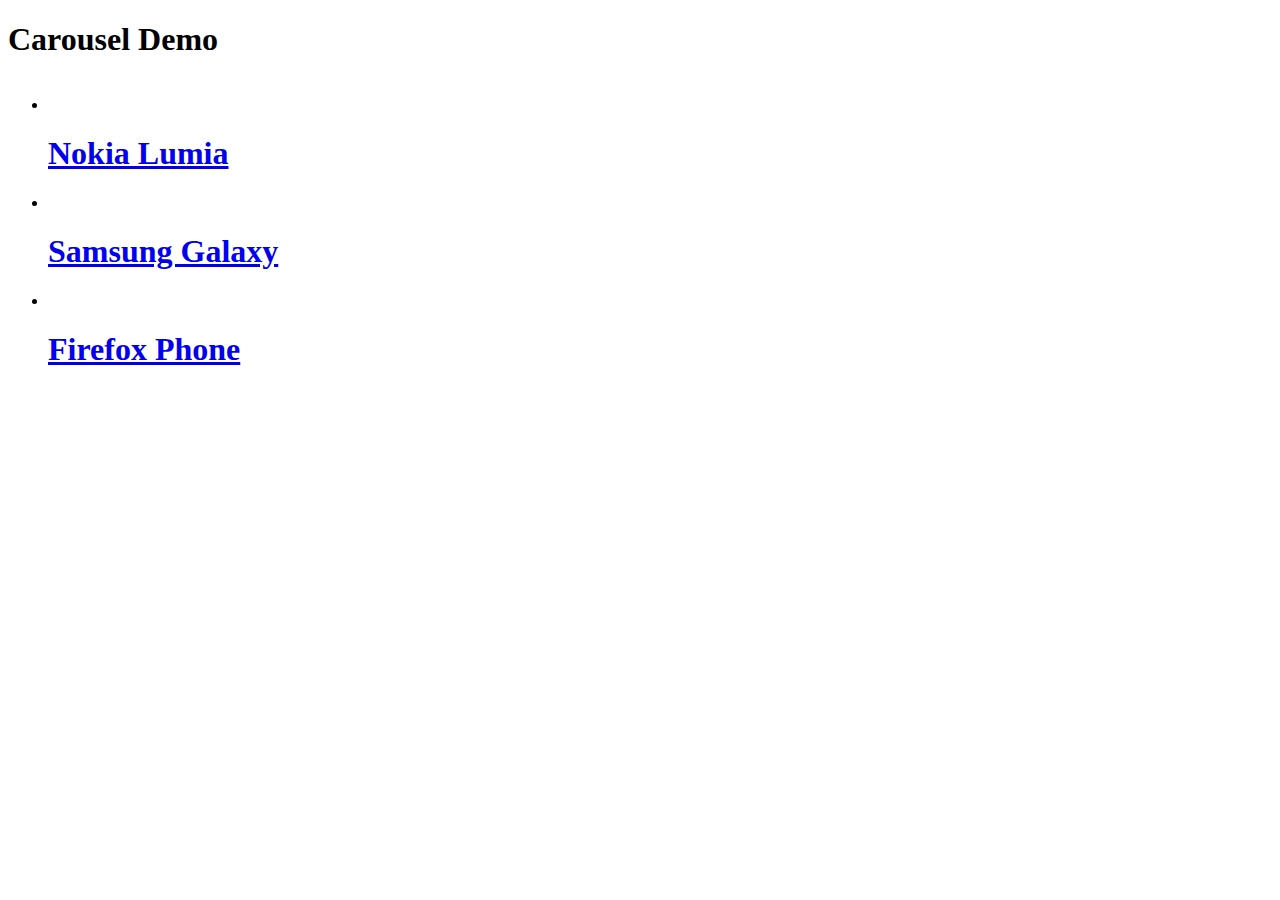
==== demo/index.html @ 9e8fd288 "fix transitions, switch to CSS caption positioning" ====
<!DOCTYPE html>
<html>
<head>
  <title>JQM Carousel - Simple Demo</title>
  <meta charset="utf-8">
  <meta name="viewport" content="width=device-width, initial-scale=1">
  <link rel="stylesheet"  href="//code.jquery.com/mobile/git/jquery.mobile-git.css"> 
  <script src="//code.jquery.com/jquery-1.10.1.js"></script> 
  <script src="//code.jquery.com/mobile/git/jquery.mobile-git.js"></script> 

  <style>
.ui-carousel {
	list-style: none outside none;
	margin: 0 auto;
	padding: 0;
	position: relative;
	text-align: center;
	width: auto;
	height: inherit;
	min-height: inherit;
	overflow: hidden;
	outline: 0;
}
.ui-carousel li {
	-webkit-border-radius: inherit;
	-moz-border-radius: inherit;
	border-radius: inherit;
	display: none;
	list-style: none outside none;
	overflow: inherit;
	position: absolute;
	width: 100%;
}
.ui-carousel-inset {
	margin: 1em auto;
	-webkit-border-radius: 1em;
	-moz-border-radius: 1em;
	border-radius: 1em;
}
.ui-carousel li.ui-carousel-transitioning {
	-webkit-box-sizing: border-box;
	-moz-box-sizing: border-box;
	box-sizing: border-box;
}
.ui-carousel li.ui-carousel-active {
	display: block;
}
.ui-carousel li a {
	-webkit-border-radius: inherit;
	-moz-border-radius: inherit;
	border-radius: inherit;
	overflow: auto;
	width: 100%;
	display: table;
	text-decoration: none;
}
.ui-carousel img {
	width: 100%;
	display: table-row-group;
}
.ui-carousel-controls {
	text-align: center;
}
.ui-carousel-controls .ui-radio {
	display: inline-block;
	padding: 0 .25em;
}
.ui-carousel-controls .ui-radio label:after {
	left: .2em;
}
.ui-carousel-captions .ui-carousel-captions-heading {
	margin: 0;
	padding: 0;
}
.ui-carousel-captions-bottom {
	display: table-footer-group;
}
.ui-carousel-captions-bottom ~ img {
	margin-top: -2.5em;
}
.ui-carousel-captions-top {
	display: table-header-group;
}
.ui-carousel-captions-top ~ img {
	margin-bottom: -2.5em;
}
.ui-carousel-inset img {
	-webkit-border-radius: inherit;
	border-radius: inherit;
}
.ui-carousel-inset .ui-carousel-captions-top ~ img {
	-webkit-border-top-left-radius: 0;
	border-top-left-radius: 0;
	-webkit-border-top-right-radius: 0;
	border-top-right-radius: 0;
}
.ui-carousel-inset .ui-carousel-captions-bottom ~ img {
	-webkit-border-bottom-left-radius: 0;
	border-bottom-left-radius: 0;
	-webkit-border-bottom-right-radius: 0;
	border-bottom-right-radius: 0;
}
	</style>
</head>
<body>
 
<div data-role="page">

	<div data-role="header">
		<h1>Carousel Demo</h1>
	</div><!-- /header -->
	
	<div data-role="content" id="content">

		<div style="width: 400px; height: 400px; display: inline-block;">
			<ul data-role="carousel" data-captions="true" data-inset="true" data-shadow="true">
				<li><a href="#"><img alt="" src="http://view.jquerymobile.com/master/demos/_assets/img/lumia_800.png"/><h1>Nokia Lumia </h1></a></li>
				<li><a href="#"><img alt="" src="http://view.jquerymobile.com/master/demos/_assets/img/galaxy_express.png"/><h1>Samsung Galaxy </h1></a></li>
				<li><a href="#"><img alt="" src="http://view.jquerymobile.com/master/demos/_assets/img/firefox_os.png"/><h1>Firefox Phone </h1></a></li>
			</ul>
		</div>
	 
		
	</div><!-- /content -->

</div><!-- /page -->
	<script type="text/javascript">
(function( $, undefined ) {

$.widget( "mobile.carousel", $.extend( {

	options: {
		enhanced: false,
		barrel: null,
		bullets: true,
		bulletsPos: "bottom",
		transition: "slide"
	},

	_create: function () {
		this.refresh( true );
	},

	refresh: function ( create ) {
		var el = this.element,
			o = this.options;

		if ( !o.enhanced ) {
			// clear barrel on refesh
			if ( !create ) {
				$( "#ui-carousel-barrel-" + this.uuid ).remove();
			}
			// generate UI and barrel and append to DOM
			this._enhance( el, o );
			el[ o.bulletsPos === "top" ? "before" : "after" ]( this._barrel );
		} else {
			this._barrel = $( "#" + o.barrel );
		}

		this._on( this._barrel.find( "input" ), { 
			"click": "_change"
		});

		this._on( el, {
			"keypress": "_onKeyPress",
			"swipeleft": function () { this.jump( 1 ); },
			"swiperight": function () { this.jump( -1 ); }
		});

		this._items = this._getItems( "li" );
		this._len = this._items.length;
		this._direction = "";
	},

	_onKeyPress: function ( e ) {
		switch (e.keyCode) {
			case $.mobile.keyCode.LEFT: this.jump( -1 ); break;
			case $.mobile.keyCode.RIGHT: this.jump( 1 ); break;
		}
	},

	_change: function ( e ) {
		var el = this.element,
			o = this.options,
			events = this._transitionEndEvents,
			currentActive = el.children().filter( ".ui-carousel-active" ), 
			nextActive = $( e.target ).data( "reference" );

		// click on active
		if ( nextActive.hasClass( "ui-carousel-active" ) ) {
			el.focus();
			return;
		}

		this._transition( currentActive, nextActive )
		el.focus();
	},

	_getItems: function ( selector ) {
		return this.element.find( selector );
	},

	jump: function ( increment ) {
		var len = this._len,
			go = this._items.index( this._getItems( "li.ui-carousel-active" ) ) + increment;

		// allow rotation
		switch ( true ) {
			case go < 0: go = len - 1; break;
			case go > len - 1: go = 0; break;
		}
		this._direction = increment > 0 ? "" : " reverse ";
		this._barrel.find( "input" ).eq( go ).trigger( "click" ).checkboxradio( "refresh" );
	},

	_transition: function ( currentActive, nextActive ) {
		var transition = $.mobile._maybeDegradeTransition( this.options.transition ),
			bound = transition + this._direction;

		currentActive.addClass( bound + " out " );
		nextActive
			.addClass( bound + " in ui-carousel-active" )
			.animationComplete( function () {
				nextActive.removeClass( bound + " in ");
				currentActive.removeClass( bound + " ui-carousel-active out" );
			});
	}
}, $.mobile.behaviors.addFirstLastClasses ) );

})( jQuery );

(function( $, undefined ) {

$.widget( "mobile.carousel", $.mobile.carousel, {
	options: {
		corners: false,
		captions: false,
		captionpos: "bottom",
		captiontheme: "a",
		heading: "h1,h2,h3,h4,h5,h6,legend",
		inset: false,
		shadow: false
	},

	_enhance: function ( el, o ) {
		var i, item, radio, label, barrel, containsLink, prefix, $selector,
			id = this.uuid,
			items = el.children(),
			len = items.length,
			carouselClasses = "ui-carousel ",
			fragment = document.createDocumentFragment(),
			prefix = 'radio-' + id,
			emptyString = "";

		for ( i = 0; i < len; i += 1 ) {
			item = items[i];

			// captions
			if ( o.captions ) {
				containsLink = item.children[ 0 ].tagName === "A";
				$selector = containsLink ? $( item ).find( "a" )  : $( item );

				$selector
					.children()
					.not( "img" )
					.wrap( "<span class='ui-carousel-captions-content ui-bar-" + 
							o.captiontheme + " ui-carousel-captions-" + 
									o.captionpos + "'></span>")
					.parent()
					.prependTo( $selector )
						.find( o.heading )
						.addClass( "ui-carousel-captions-heading" );
			}

			// radios bullets
			if ( o.bullets ) {
				label = $( "<label data-" + $.mobile.ns + "iconpos='notext'></label>" );
				radio = $( "<input type='radio' name='" + prefix + "' id='" +
						prefix + "-" + i + "' value='" + i + "'/>" )
						// set item as reference
						.data( "reference", $( item ) );

				if ( i === 0 ) {
					radio.attr( "checked", true );
					$( item ).addClass( "ui-carousel-active" );
				}
				label.append( radio );
				fragment.appendChild( label[0] );
			}
		}

		carouselClasses += o.captions ? " ui-carousel-captions" : emptyString;
		carouselClasses += o.inset ? " ui-carousel-inset" : emptyString;

		if ( !!o.inset ) {
			carouselClasses += o.corners ? " ui-corner-all" : emptyString;
			carouselClasses += o.shadow ? " ui-shadow" : emptyString;
		}

		if ( o.bullets ) {
			carouselClasses += " ui-carousel-bullets";
			barrel = $( "<div id='ui-carousel-barrel-" + id + "' class='" +
					"ui-carousel-controls ui-carousel-controls-" + o.bulletsPos + 
							"'></div>");
			this._barrel = barrel.append( fragment ).enhanceWithin();
		}

		// setting tabindex -1 allows to focus programmatically
		el.addClass( carouselClasses ).attr("tabindex", -1);
	}
});

})( jQuery );

  </script>
</body>
</html>
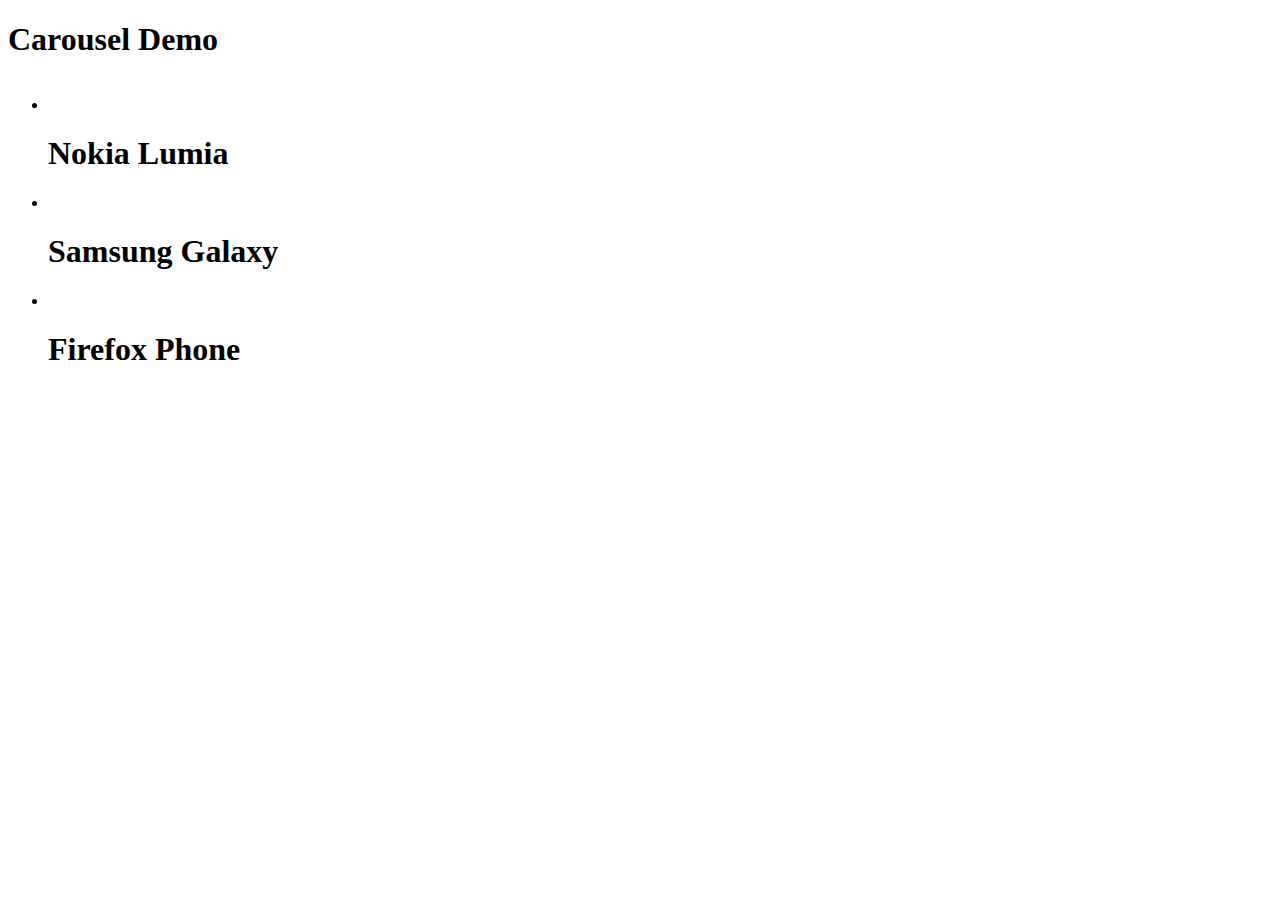
==== commit 31b64f5d: "fix display for non-link carousel" ====
--- a/demo/index.html
+++ b/demo/index.html
@@ -45,18 +45,21 @@
 .ui-carousel li.ui-carousel-active {
 	display: block;
 }
+.ui-carousel .ui-carousel-selector.ui-carousel-active {
+	display: table;
+}
 .ui-carousel li a {
 	-webkit-border-radius: inherit;
 	-moz-border-radius: inherit;
 	border-radius: inherit;
 	overflow: auto;
 	width: 100%;
-	display: table;
 	text-decoration: none;
 }
 .ui-carousel img {
 	width: 100%;
 	display: table-row-group;
+	float: left; /* fix for gap made by Firefox */
 }
 .ui-carousel-controls {
 	text-align: center;
@@ -114,9 +117,9 @@
 
 		<div style="width: 400px; height: 400px; display: inline-block;">
 			<ul data-role="carousel" data-captions="true" data-inset="true" data-shadow="true">
-				<li><a href="#"><img alt="" src="http://view.jquerymobile.com/master/demos/_assets/img/lumia_800.png"/><h1>Nokia Lumia </h1></a></li>
-				<li><a href="#"><img alt="" src="http://view.jquerymobile.com/master/demos/_assets/img/galaxy_express.png"/><h1>Samsung Galaxy </h1></a></li>
-				<li><a href="#"><img alt="" src="http://view.jquerymobile.com/master/demos/_assets/img/firefox_os.png"/><h1>Firefox Phone </h1></a></li>
+				<li><img alt="" src="http://view.jquerymobile.com/master/demos/_assets/img/lumia_800.png"/><h1>Nokia Lumia </h1></li>
+				<li><img alt="" src="http://view.jquerymobile.com/master/demos/_assets/img/galaxy_express.png"/><h1>Samsung Galaxy </h1></li>
+				<li><img alt="" src="http://view.jquerymobile.com/master/demos/_assets/img/firefox_os.png"/><h1>Firefox Phone </h1></li>
 			</ul>
 		</div>
 	 
@@ -162,7 +165,7 @@
 		});
 
 		this._on( el, {
-			"keypress": "_onKeyPress",
+			"keydown": "_onKeyPress",
 			"swipeleft": function () { this.jump( 1 ); },
 			"swiperight": function () { this.jump( -1 ); }
 		});
@@ -261,6 +264,7 @@
 				$selector = containsLink ? $( item ).find( "a" )  : $( item );
 
 				$selector
+					.addClass( "ui-carousel-selector" )
 					.children()
 					.not( "img" )
 					.wrap( "<span class='ui-carousel-captions-content ui-bar-" + 
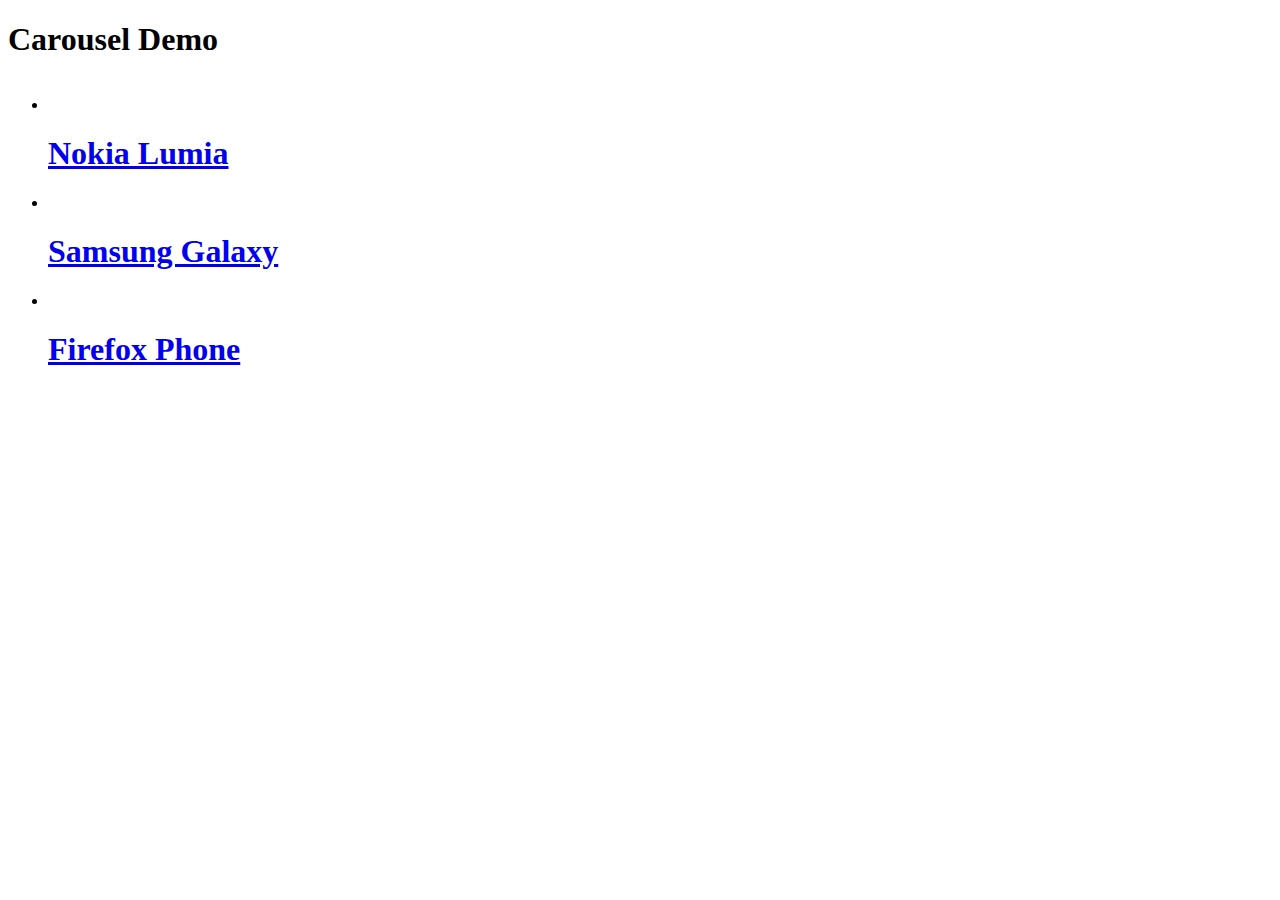
==== commit 657e2baa: "add links back to demo" ====
--- a/demo/index.html
+++ b/demo/index.html
@@ -117,13 +117,12 @@
 
 		<div style="width: 400px; height: 400px; display: inline-block;">
 			<ul data-role="carousel" data-captions="true" data-inset="true" data-shadow="true">
-				<li><img alt="" src="http://view.jquerymobile.com/master/demos/_assets/img/lumia_800.png"/><h1>Nokia Lumia </h1></li>
-				<li><img alt="" src="http://view.jquerymobile.com/master/demos/_assets/img/galaxy_express.png"/><h1>Samsung Galaxy </h1></li>
-				<li><img alt="" src="http://view.jquerymobile.com/master/demos/_assets/img/firefox_os.png"/><h1>Firefox Phone </h1></li>
+				<li><a href="#"><img alt="" src="http://view.jquerymobile.com/master/demos/_assets/img/lumia_800.png"/><h1>Nokia Lumia </h1></a></li>
+				<li><a href="#"><img alt="" src="http://view.jquerymobile.com/master/demos/_assets/img/galaxy_express.png"/><h1>Samsung Galaxy </h1></a></li>
+				<li><a href="#"><img alt="" src="http://view.jquerymobile.com/master/demos/_assets/img/firefox_os.png"/><h1>Firefox Phone </h1></a></li>
 			</ul>
 		</div>
-	 
-		
+
 	</div><!-- /content -->
 
 </div><!-- /page -->
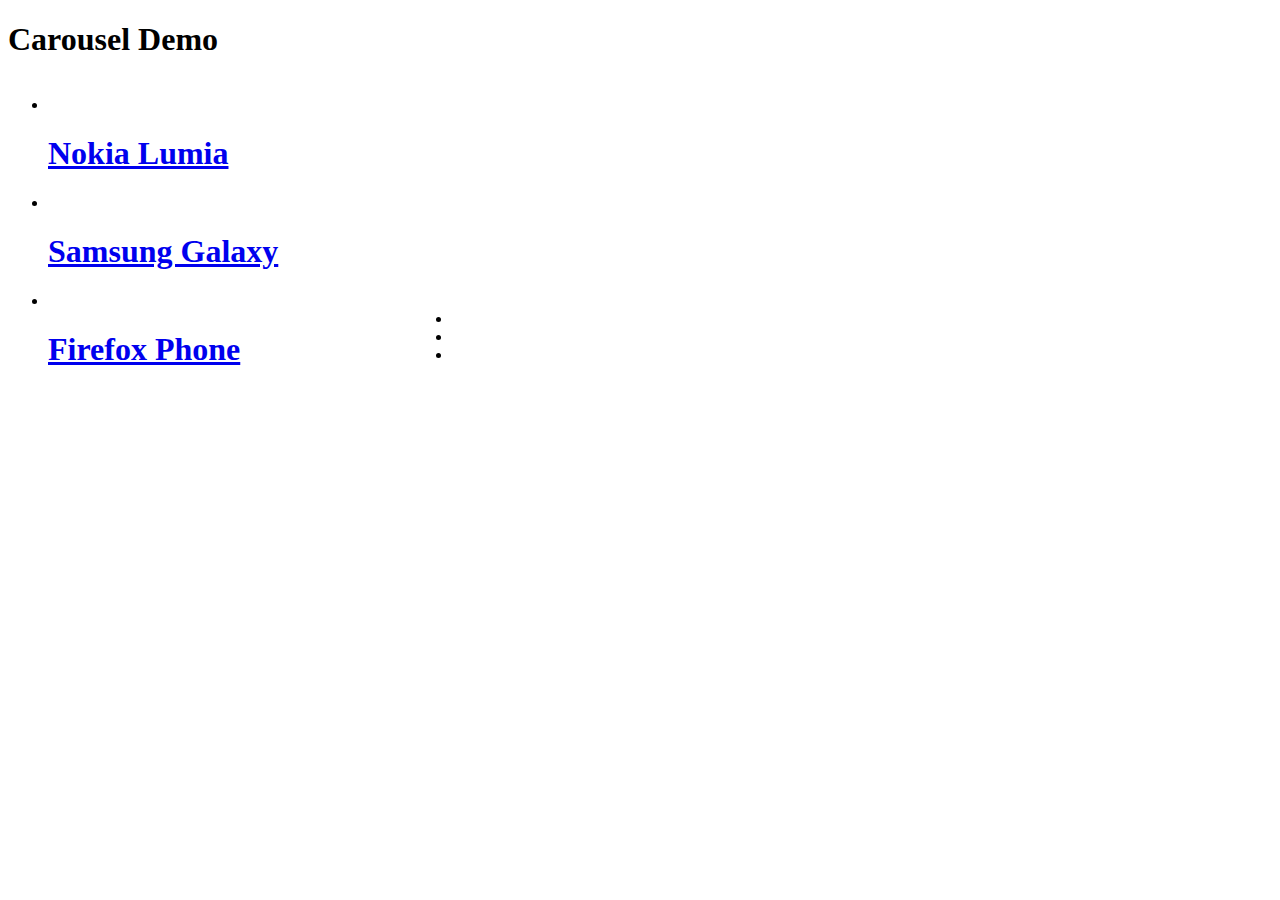
==== commit 7b6126bc: "added thumbnail option:" ====
--- a/demo/index.html
+++ b/demo/index.html
@@ -30,6 +30,7 @@
 	overflow: inherit;
 	position: absolute;
 	width: 100%;
+	height: inherit;
 }
 .ui-carousel-inset {
 	margin: 1em auto;
@@ -45,15 +46,13 @@
 .ui-carousel li.ui-carousel-active {
 	display: block;
 }
-.ui-carousel .ui-carousel-selector.ui-carousel-active {
-	display: table;
-}
 .ui-carousel li a {
 	-webkit-border-radius: inherit;
 	-moz-border-radius: inherit;
 	border-radius: inherit;
 	overflow: auto;
-	width: 100%;
+	width: inherit;
+	height: inherit;
 	text-decoration: none;
 }
 .ui-carousel img {
@@ -61,6 +60,11 @@
 	display: table-row-group;
 	float: left; /* fix for gap made by Firefox */
 }
+.ui-carousel-inset img {
+	-webkit-border-radius: inherit;
+	border-radius: inherit;
+}
+/* Radios */
 .ui-carousel-controls {
 	text-align: center;
 }
@@ -71,6 +75,13 @@
 .ui-carousel-controls .ui-radio label:after {
 	left: .2em;
 }
+/* Captions */
+.ui-carousel .ui-carousel-active .ui-carousel-selector {
+	display: table;
+}
+.ui-carousel-captions .ui-carousel-captions-content {
+	margin: 0;
+}
 .ui-carousel-captions .ui-carousel-captions-heading {
 	margin: 0;
 	padding: 0;
@@ -80,16 +91,6 @@
 }
 .ui-carousel-captions-bottom ~ img {
 	margin-top: -2.5em;
-}
-.ui-carousel-captions-top {
-	display: table-header-group;
-}
-.ui-carousel-captions-top ~ img {
-	margin-bottom: -2.5em;
-}
-.ui-carousel-inset img {
-	-webkit-border-radius: inherit;
-	border-radius: inherit;
 }
 .ui-carousel-inset .ui-carousel-captions-top ~ img {
 	-webkit-border-top-left-radius: 0;
@@ -102,6 +103,40 @@
 	border-bottom-left-radius: 0;
 	-webkit-border-bottom-right-radius: 0;
 	border-bottom-right-radius: 0;
+}
+/* handles */
+.ui-carousel.ui-carousel-handles,
+.ui-carousel-handle-left,
+.ui-carousel-handle-right {
+	margin: 0 .5%;
+	vertical-align: middle;
+	display: inline-block;
+}
+.ui-carousel.ui-carousel-handles {
+	margin: 0;
+	width: 80%;
+}
+.ui-carousel.ui-carousel-handles li img {
+	height: inherit;
+}
+/* thumbnails */
+.ui-carousel.ui-carousel-thumbnails {
+	display: table-row;
+	height: auto;
+}
+.ui-carousel.ui-carousel-thumbnails li {
+	width: auto;
+	display: table-cell;
+	padding: .25em;
+	position: static;
+}
+.ui-carousel.ui-carousel-thumbnails li img {
+	display: inline-block;
+	float: none;
+	height: 99%;
+	width: auto;
+	max-width: 5em;
+	max-height: 5em;
 }
 	</style>
 </head>
@@ -123,6 +158,14 @@
 			</ul>
 		</div>
 
+		<div style="width: 400px; height: 200px; display: inline-block;">
+			<ul data-role="carousel" data-inset="true" data-shadow="true" data-thumbnails="true" data-handles="false">
+				<li><a href="#"><img alt="" src="http://view.jquerymobile.com/master/demos/_assets/img/lumia_800.png"/></a></li>
+				<li><a href="#"><img alt="" src="http://view.jquerymobile.com/master/demos/_assets/img/galaxy_express.png"/></a></li>
+				<li><a href="#"><img alt="" src="http://view.jquerymobile.com/master/demos/_assets/img/firefox_os.png"/></a></li>
+			</ul>
+		</div>
+
 	</div><!-- /content -->
 
 </div><!-- /page -->
@@ -133,6 +176,7 @@
 
 	options: {
 		enhanced: false,
+		handles: true,
 		barrel: null,
 		bullets: true,
 		bulletsPos: "bottom",
@@ -154,7 +198,7 @@
 			}
 			// generate UI and barrel and append to DOM
 			this._enhance( el, o );
-			el[ o.bulletsPos === "top" ? "before" : "after" ]( this._barrel );
+			el.parent()[ o.bulletsPos === "top" ? "prepend" : "append" ]( this._barrel );
 		} else {
 			this._barrel = $( "#" + o.barrel );
 		}
@@ -168,6 +212,14 @@
 			"swipeleft": function () { this.jump( 1 ); },
 			"swiperight": function () { this.jump( -1 ); }
 		});
+
+		if ( o.handles ) {
+			this._on( el.parent().find( "a.ui-carousel-handle" ), {
+				"click": function ( event ) {
+					this.jump( $( event.target ).is( "ui-carousel-handle-left" ) ? -1 : 1 );
+				}
+			});
+		}
 
 		this._items = this._getItems( "li" );
 		this._len = this._items.length;
@@ -212,6 +264,12 @@
 			case go > len - 1: go = 0; break;
 		}
 		this._direction = increment > 0 ? "" : " reverse ";
+
+		// provide hook to modify slide
+		if ( this._trigger( "beforejump" ) === false ) {
+			return false;
+		}
+
 		this._barrel.find( "input" ).eq( go ).trigger( "click" ).checkboxradio( "refresh" );
 	},
 
@@ -237,11 +295,20 @@
 	options: {
 		corners: false,
 		captions: false,
-		captionpos: "bottom",
+		captionpos: "top",
 		captiontheme: "a",
 		heading: "h1,h2,h3,h4,h5,h6,legend",
 		inset: false,
-		shadow: false
+		shadow: false,
+		thumbnails: false
+	},
+
+	_addButton: function ( left ) {
+		var arr = left ? ["Left", "left", "l"] : ["Right", "right", "r"];
+
+		return $( '<a class="ui-carousel-handle ui-carousel-handle-' + arr[1] + 
+			' ui-btn ui-btn-icon-notext ui-corner-all ui-icon-carat-' + arr[2] + 
+					' ui-shadow href="#">' + arr[0] + '</a>');
 	},
 
 	_enhance: function ( el, o ) {
@@ -254,41 +321,53 @@
 			prefix = 'radio-' + id,
 			emptyString = "";
 
-		for ( i = 0; i < len; i += 1 ) {
-			item = items[i];
-
-			// captions
-			if ( o.captions ) {
-				containsLink = item.children[ 0 ].tagName === "A";
-				$selector = containsLink ? $( item ).find( "a" )  : $( item );
-
-				$selector
-					.addClass( "ui-carousel-selector" )
-					.children()
-					.not( "img" )
-					.wrap( "<span class='ui-carousel-captions-content ui-bar-" + 
-							o.captiontheme + " ui-carousel-captions-" + 
-									o.captionpos + "'></span>")
-					.parent()
-					.prependTo( $selector )
-						.find( o.heading )
-						.addClass( "ui-carousel-captions-heading" );
-			}
-
-			// radios bullets
-			if ( o.bullets ) {
-				label = $( "<label data-" + $.mobile.ns + "iconpos='notext'></label>" );
-				radio = $( "<input type='radio' name='" + prefix + "' id='" +
-						prefix + "-" + i + "' value='" + i + "'/>" )
-						// set item as reference
-						.data( "reference", $( item ) );
-
-				if ( i === 0 ) {
-					radio.attr( "checked", true );
-					$( item ).addClass( "ui-carousel-active" );
+		// handlers
+		if ( o.handles && len > 0 ) {
+			carouselClasses += " ui-carousel-handles";
+			el.before( this._addButton( true ) )
+				.after( this._addButton() );
+		}
+
+		// thumbnails
+		if ( o.thumbnails ) {
+			carouselClasses += " ui-carousel-thumbnails";
+		} else {
+			for ( i = 0; i < len; i += 1 ) {
+				item = items[i];
+
+				// captions
+				if ( o.captions ) {
+					containsLink = item.children[ 0 ].tagName === "A";
+					$selector = containsLink ? $( item ).find( "a" )  : $( item );
+
+					$selector
+						.addClass( "ui-carousel-selector" )
+						.children()
+						.not( "img" )
+						.wrap( "<p class='ui-carousel-captions-content ui-bar-" + 
+								o.captiontheme + " ui-carousel-captions-" + 
+										o.captionpos + "'></p>")
+						.parent()
+						.prependTo( $selector )
+							.find( o.heading )
+							.addClass( "ui-carousel-captions-heading" );
 				}
-				label.append( radio );
-				fragment.appendChild( label[0] );
+
+				// radios bullets
+				if ( o.bullets ) {
+					label = $( "<label data-" + $.mobile.ns + "iconpos='notext'></label>" );
+					radio = $( "<input type='radio' name='" + prefix + "' id='" +
+							prefix + "-" + i + "' value='" + i + "'/>" )
+							// set item as reference
+							.data( "reference", $( item ) );
+
+					if ( i === 0 ) {
+						radio.attr( "checked", true );
+						$( item ).addClass( "ui-carousel-active" );
+					}
+					label.append( radio );
+					fragment.appendChild( label[0] );
+				}
 			}
 		}
 
